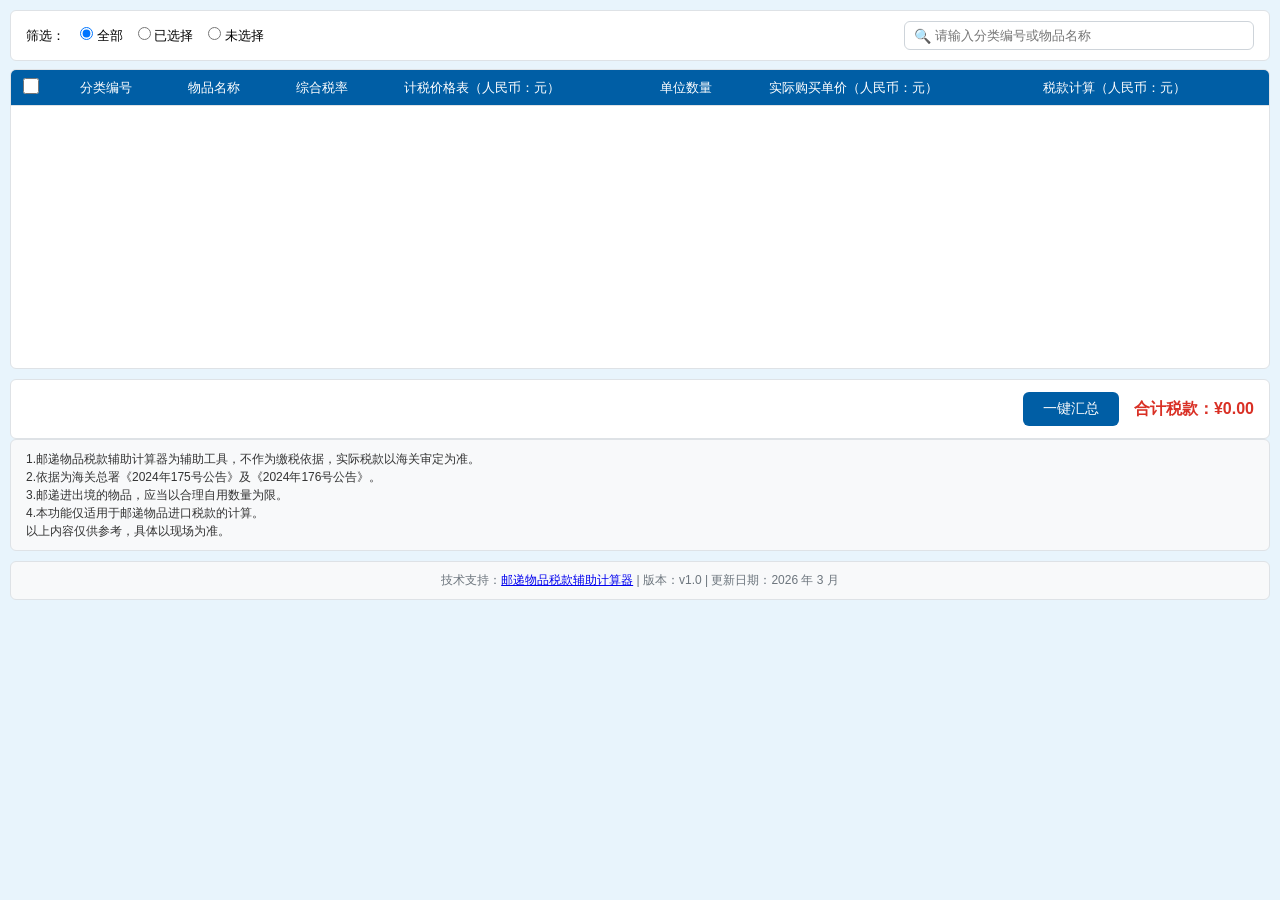
==== index.html @ e5b9d0e2 "1" ====
<!DOCTYPE html>
<html lang="zh-CN">
<head>
    <meta charset="UTF-8">
    <meta name="viewport" content="width=device-width, initial-scale=1.0, maximum-scale=1.0, user-scalable=no">
    <title>邮递物品税款辅助计算器</title>
    <!-- 引入 CSS 样式文件 -->
    <link rel="stylesheet" href="style.css">
</head>
<body>
<div class="filter-bar">
    <div class="filter-options">
        <label>筛选：</label>
        <label><input type="radio" name="filter" value="all" checked> 全部</label>
        <label><input type="radio" name="filter" value="selected"> 已选择</label>
        <label><input type="radio" name="filter" value="unselected"> 未选择</label>
    </div>
    <div class="search-box">
        <input type="text" placeholder="请输入分类编号或物品名称" id="search-input">
    </div>
</div>

<div class="table-container">
    <table id="tax-table">
        <thead>
        <tr>
            <th><input type="checkbox" id="select-all"></th>
            <th>分类编号</th>
            <th>物品名称</th>
            <th>综合税率</th>
            <th>计税价格表（人民币：元）</th>
            <th>单位数量</th>
            <th>实际购买单价（人民币：元）</th>
            <th>税款计算（人民币：元）</th>
        </tr>
        </thead>
        <tbody id="table-body">
        <!-- 表格内容由JS动态生成 -->
        </tbody>
    </table>
</div>

<div class="summary-bar">
    <button class="summary-btn" id="calculate-btn">一键汇总</button>
    <span class="total-tax">合计税款：¥0.00</span>
</div>
<div class="notice">
    1.邮递物品税款辅助计算器为辅助工具，不作为缴税依据，实际税款以海关审定为准。<br>
    2.依据为海关总署《2024年175号公告》及《2024年176号公告》。<br>
    3.邮递进出境的物品，应当以合理自用数量为限。<br>
    4.本功能仅适用于邮递物品进口税款的计算。<br>
    以上内容仅供参考，具体以现场为准。
</div>
<!-- ... existing code ... -->
<div class="signature">
    <p>技术支持：<a href="https://online.customs.gov.cn/" target="_blank">邮递物品税款辅助计算器</a> | 版本：v1.0 | 更新日期：2026 年 3 月</p>
</div>


<!-- 引入JavaScript交互文件 -->
<script src="script.js"></script>
</body>
</html>
---- style.css ----
* {
    margin: 0;
    padding: 0;
    box-sizing: border-box;
    font-family: "Microsoft Yahei", sans-serif;
}

body {
    background-color: #e8f4fc;
    padding: 10px;
    max-width: 100%;
    overflow-x: hidden;
}

.header {
    background-color: #005ea5;
    color: white;
    padding: 12px 20px;
    font-size: 20px;
    font-weight: bold;
    margin-bottom: 8px;
    border-radius: 6px 6px 0 0;
    display: flex;
    justify-content: space-between;
    align-items: center;
}

.notice {
    background-color: #f8f9fa;
    border: 1px solid #dee2e6;
    padding: 10px 15px;
    margin-bottom: 10px;
    font-size: 12px;
    line-height: 1.5;
    color: #333;
    border-radius: 6px;
}

.declaration {
    background-color: #fff3cd;
    border: 2px solid #ffc107;
    padding: 10px 15px;
    margin-bottom: 10px;
    font-size: 12px;
    line-height: 1.5;
    color: #856404;
    border-radius: 6px;
    font-weight: 500;
}

.filter-bar {
    background-color: white;
    padding: 10px 15px;
    margin-bottom: 8px;
    border: 1px solid #dee2e6;
    border-radius: 6px;
    display: flex;
    justify-content: space-between;
    align-items: center;
    flex-wrap: wrap;
    gap: 10px;
}

.filter-options {
    display: flex;
    gap: 15px;
    flex-wrap: wrap;
}

.filter-options label {
    font-size: 13px;
    white-space: nowrap;
    cursor: pointer;
}

.search-box {
    position: relative;
    flex: 1;
    min-width: 200px;
    max-width: 350px;
}

.search-box input {
    padding: 6px 10px 6px 30px;
    border: 1px solid #ced4da;
    border-radius: 6px;
    width: 100%;
    font-size: 13px;
}

.search-box::before {
    content: "🔍";
    position: absolute;
    left: 10px;
    top: 50%;
    transform: translateY(-50%);
    font-size: 14px;
}

.table-container {
    overflow-x: auto;
    background-color: white;
    border: 1px solid #dee2e6;
    border-radius: 6px;
    max-height: calc(100vh - 280px);
    min-height: 300px;
    overflow-y: auto;
    -webkit-overflow-scrolling: touch;
}

table {
    width: 100%;
    border-collapse: collapse;
    min-width: 900px;
}

thead tr {
    background-color: #005ea5;
    color: white;
    position: sticky;
    top: 0;
    z-index: 10;
}

th, td {
    padding: 8px 12px;
    text-align: left;
    border-bottom: 1px solid #dee2e6;
    white-space: nowrap;
    font-size: 13px;
}

th {
    font-weight: normal;
}

td {
    color: #333;
}

input[type="checkbox"] {
    width: 16px;
    height: 16px;
    cursor: pointer;
    margin: 0;
}

input[type="number"] {
    width: 75px;
    padding: 4px 8px;
    border: 1px solid #ced4da;
    border-radius: 4px;
    font-size: 13px;
}

.price-input {
    width: 150px !important;
}

.tax-amount {
    color: #d93025;
    font-weight: bold;
    font-size: 14px;
}

.summary-bar {
    margin-top: 10px;
    display: flex;
    justify-content: flex-end;
    align-items: center;
    flex-wrap: wrap;
    gap: 15px;
    padding: 12px 15px;
    background-color: white;
    border: 1px solid #dee2e6;
    border-radius: 6px;
}

.summary-btn {
    background-color: #005ea5;
    color: white;
    border: none;
    padding: 8px 20px;
    border-radius: 6px;
    cursor: pointer;
    font-size: 14px;
    font-weight: 500;
    white-space: nowrap;
}

.summary-btn:hover {
    background-color: #004b87;
}

.total-tax {
    font-size: 16px;
    font-weight: bold;
    color: #d93025;
    white-space: nowrap;
}

.item-row.hide {
    display: none;
}

.item-row.highlight {
    background-color: #fffacd;
}

.signature {
    background-color: #f8f9fa;
    border: 1px solid #dee2e6;
    padding: 10px 15px;
    margin-top: 10px;
    text-align: center;
    font-size: 12px;
    color: #6c757d;
    border-radius: 6px;
}

.signature p {
    margin: 0;
}

/* 滚动条美化 */
.table-container::-webkit-scrollbar {
    width: 8px;
    height: 8px;
}

.table-container::-webkit-scrollbar-track {
    background: #f1f1f1;
    border-radius: 4px;
}

.table-container::-webkit-scrollbar-thumb {
    background: #c1c1c1;
    border-radius: 4px;
}

.table-container::-webkit-scrollbar-thumb:hover {
    background: #a8a8a8;
}

/* 平板设备适配（768px 及以下） */
@media screen and (max-width: 768px) {
    body {
        padding: 8px;
    }

    .header {
        font-size: 16px;
        padding: 10px 15px;
    }

    .notice {
        font-size: 11px;
        padding: 8px 12px;
    }

    .filter-bar {
        flex-direction: column;
        align-items: stretch;
        padding: 10px 12px;
    }

    .filter-options {
        flex-direction: row;
        flex-wrap: wrap;
        gap: 10px;
    }

    .filter-options label {
        font-size: 12px;
    }

    .search-box {
        max-width: none;
    }

    .search-box input {
        font-size: 12px;
    }

    th, td {
        padding: 6px 10px;
        font-size: 12px;
    }

    input[type="number"] {
        width: 65px;
        font-size: 12px;
    }

    .price-input {
        width: 120px !important;
    }

    .summary-bar {
        flex-direction: row;
        justify-content: space-between;
        padding: 10px 12px;
    }

    .summary-btn {
        font-size: 13px;
        padding: 7px 16px;
    }

    .total-tax {
        font-size: 14px;
    }

    .signature {
        font-size: 11px;
    }
}

/* 手机设备适配（480px 及以下） */
@media screen and (max-width: 480px) {
    body {
        padding: 5px;
    }

    .header {
        font-size: 14px;
        padding: 8px 12px;
    }

    .notice {
        font-size: 10px;
        padding: 6px 10px;
        line-height: 1.4;
    }

    .filter-bar {
        padding: 8px 10px;
    }

    .filter-options {
        gap: 8px;
    }

    .filter-options label {
        font-size: 11px;
    }

    .search-box input {
        font-size: 11px;
        padding: 5px 8px 5px 28px;
    }

    .search-box::before {
        font-size: 12px;
        left: 8px;
    }

    th, td {
        padding: 5px 8px;
        font-size: 11px;
    }

    input[type="number"] {
        width: 55px;
        font-size: 11px;
        padding: 3px 6px;
    }

    .price-input {
        width: 100px !important;
    }

    .tax-amount {
        font-size: 12px;
    }

    .summary-btn {
        padding: 6px 14px;
        font-size: 12px;
    }

    .total-tax {
        font-size: 13px;
    }

    .signature {
        font-size: 10px;
        padding: 8px 10px;
    }
}

/* 触摸设备优化 */
@media (hover: none) and (pointer: coarse) {
    input[type="checkbox"] {
        width: 18px;
        height: 18px;
    }

    input[type="number"] {
        padding: 6px 10px;
        font-size: 14px;
    }

    .summary-btn {
        min-height: 40px;
    }
}

.info-btn {
    background-color: rgba(255, 255, 255, 0.2);
    color: white;
    border: 1px solid rgba(255, 255, 255, 0.4);
    color: white;
    padding: 6px 12px;
    border-radius: 4px;
    cursor: pointer;
    font-size: 14px;
    transition: all 0.3s ease;
}

.info-btn:hover {
    background-color: rgba(255, 255, 255, 0.3);
}

.info-btn:active {
    background-color: rgba(255, 255, 255, 0.4);
}
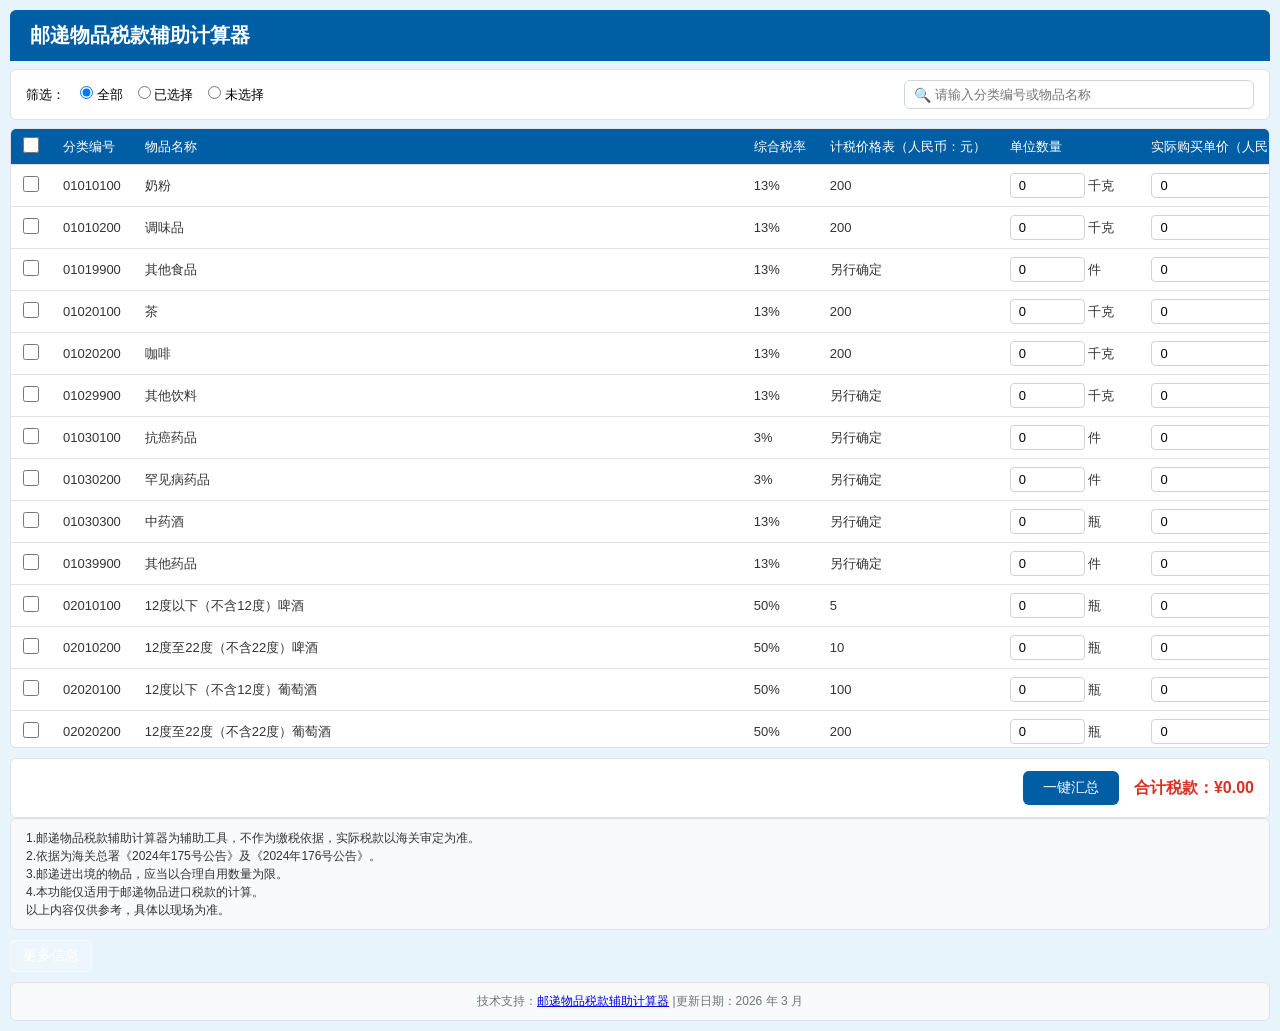
==== commit 3e372a78: "2" ====
--- a/index.html
+++ b/index.html
@@ -8,6 +8,10 @@
     <link rel="stylesheet" href="style.css">
 </head>
 <body>
+<div class="header">
+    邮递物品税款辅助计算器
+</div>
+
 <div class="filter-bar">
     <div class="filter-options">
         <label>筛选：</label>
@@ -51,9 +55,14 @@
     4.本功能仅适用于邮递物品进口税款的计算。<br>
     以上内容仅供参考，具体以现场为准。
 </div>
-<!-- ... existing code ... -->
+
+<!-- 添加更多信息按钮 -->
+<div class="info-section">
+    <button class="info-btn" id="more-info-btn">更多信息</button>
+</div>
+
 <div class="signature">
-    <p>技术支持：<a href="https://online.customs.gov.cn/" target="_blank">邮递物品税款辅助计算器</a> | 版本：v1.0 | 更新日期：2026 年 3 月</p>
+    <p>技术支持：<a href="https://online.customs.gov.cn/" target="_blank">邮递物品税款辅助计算器</a> |更新日期：2026 年 3 月</p>
 </div>
 
 
--- a/style.css
+++ b/style.css
@@ -95,6 +95,7 @@
     top: 50%;
     transform: translateY(-50%);
     font-size: 14px;
+    pointer-events: none;
 }
 
 .table-container {
@@ -199,6 +200,7 @@
     white-space: nowrap;
 }
 
+
 .item-row.hide {
     display: none;
 }
@@ -424,4 +426,4 @@
 
 .info-btn:active {
     background-color: rgba(255, 255, 255, 0.4);
-}
+}
